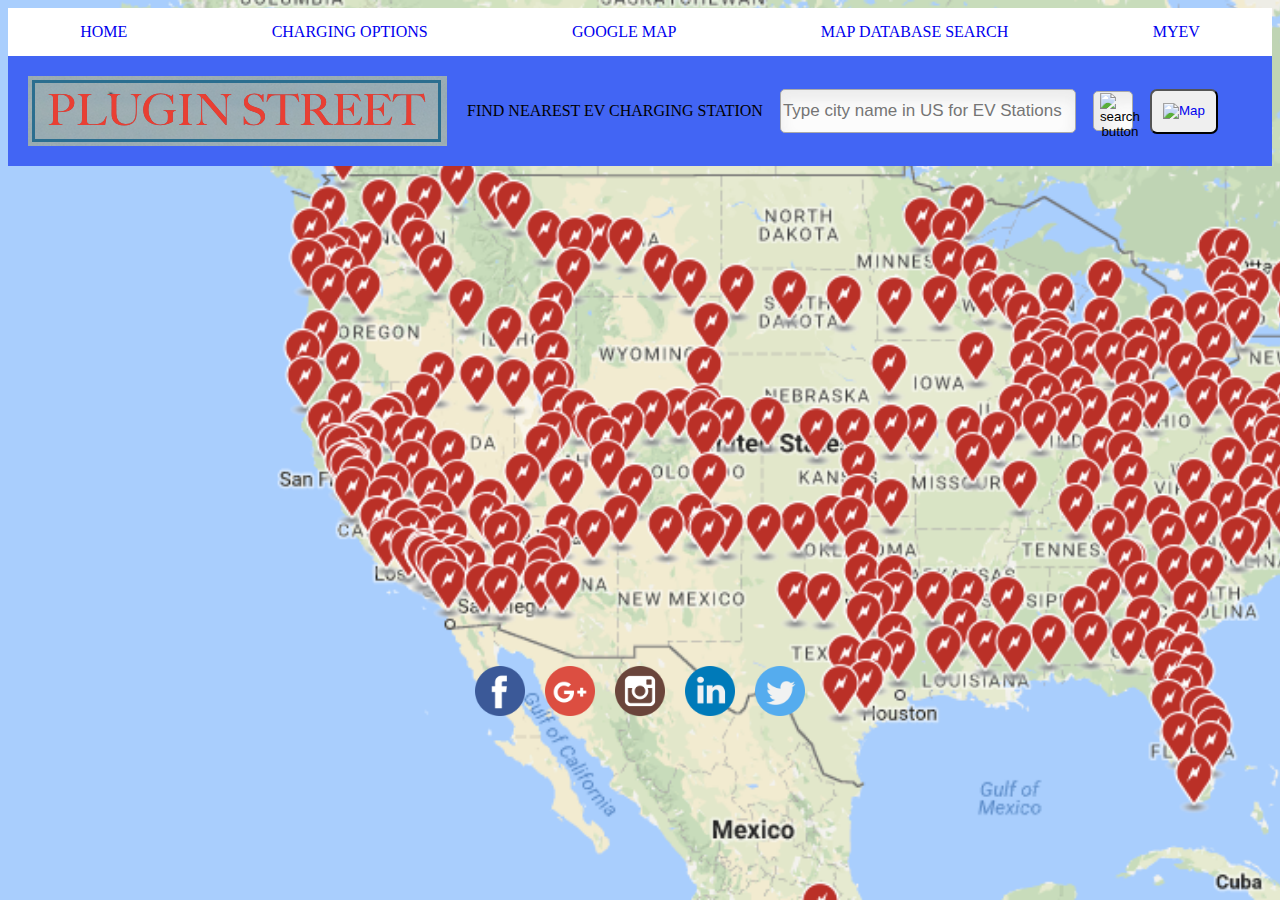
==== index.html @ c1fdd99e "Merge pull request #43 from nurbek82/PSv3.3" ====
<!DOCTYPE html>
<html>
  <head>
    <meta name="viewport" content="width=device-width, initial-scale=1.0">
    <title>PlugInstreet</title>
    <link rel="stylesheet" href="styles/style.css" media="screen" title="no title" charset="utf-8">
  </head>
  <body background='images/chargingmap.jpg'>
<nav id='nav'>
      <li><a href="index.html">HOME</a></li>
      <li><a href="type.html">CHARGING OPTIONS</a></li>
      <li><a href="gmap.html">GOOGLE MAP</a></li>
      <li><a href="map.html">MAP DATABASE SEARCH</a></li>
      <li><a href="myev.html">MYEV</a></li>
</nav>

<form id="search">
  <img class='formfield' id='bizname' src="images/pluginstreetname" alt=" image containg pluginstreetclass='formfield' " />
  <p class='formfield' id='statementtext'>
    FIND NEAREST EV CHARGING STATION
  </p>
<input class='formfield' type='text' name='searchName' placeholder="Type city name in US for EV Stations">
<button class='formfield' id='submit' type="submit" name="button"><img src="images/icon_search.png" alt="search button" /></button>

<button class='formfield' id='mapbutton'type="button" name="button"><a href="gmap.html"><img src="images/map.png" id='map' alt="Map" /></a></button>
</form>

<section class="displaySearchResults">

<div id="displayArea">

</div>
</section>

<footer id='icons'>
  <a href="https://www.facebook.com/" target = "_blank"><img class='logos' src="images/facebook.png" alt="facebook logo"/></a>
  <a href="https://plus.google.com/" target = "_blank"><img class='logos' src="images/google-plus.png" alt="google plust"/></a>
  <a href="https://www.instagram.com/" target = "_blank"><img class='logos' src="images/instagram.png" alt="instagram"/></a>
  <a href="https://www.linkedin.com/" target = "_blank"><img class='logos' src="images/linkedin.png" alt="linkedin"/></a>
  <a href="https://www.twitter.com/" target ="_blank"><img class = 'logos' src="images/twitter.png" alt="twitter" /></a>

</footer>
  </body>
  <script type="text/javascript" src='app.js'>
  <script src="profile.js"></script>
  </script>
  <script src='jquery-3.1.0.min.js'>
  </script>
</html>
---- styles/style.css ----
html {
  width: 100%;
  height: 100%;
}
body {
-webkit-background-size: cover;
-moz-background-size: cover;
-o-background-size: cover;
background-size: cover;
background-repeat: no-repeat;

}

#nav {
  display: flex;
  justify-content:  space-around;
  background-color: white;
  text-decoration: none;
  padding-top: 15px;
  padding-bottom: 15px;
  list-style-type:none;
}

a:hover {
  background-color: #42f4e5;
}
a {
text-decoration: none;
  }


#search {
  display: flex;
  justify-content: flex-start;
  align-items: center;
  color: #aaa;
  font-size: 16px;
  padding: 10px;
  background-color: #4265f4;
}
.formfield {
  margin: 10px;
}
#search input {
  width: 290px;
  height: 40px;
  background: #fcfcfc;
  border: 1px solid #aaa;
  border-radius: 5px;
  box-shadow:0 10px 15px #ebebeb inset;
  margin: 7px;
  font-family: sans-serif;
  font-size: 17px;
}

#submit {
  width:40px;
  height: 40px;
  border-radius: 5px;
  border: 1px solid #aaa;
  background: #fcfcfc;
  box-shadow:  15px 10px 15px #ebebeb inset;
}
#submit :hover {
  background-color: red;
}

#mapbutton {
  border-radius: 7px;
  margin: 7px;
  height: 45px;
}
#map {
  width:30px;
  height: 30px;
  border-radius: 5px;
  padding: 5px;
}

#icons {
  display: flex;
  flex-direction: row;
  justify-content: center;
  top: 70% auto;
  padding-top: 490px;
}
.logos {
  width: 50px;
  height: 50px;
  margin: 10px;
}
table, td {
    border: 1px solid black;
    top: 80px;
    background-color: pink;
    width: 500px;
    height: 40px;
    text-align: center;

}
.displaySearchResults {
  display: flex;
  flex-direction: row;
  justify-content: center;
}
#statementtext {
color: black;
}
//////// SHAKING BIZ NAME ANIMATION /////////////////

body {
  background: #824438;
}


#bizname:hover {
  -webkit-animation: shake 0.82s cubic-bezier(0.36, 0.07, 0.19, 0.97) both;
          animation: shake 0.82s cubic-bezier(0.36, 0.07, 0.19, 0.97) both;
  -webkit-transform: translate3d(0, 0, 0);
          transform: translate3d(0, 0, 0);
  -webkit-backface-visibility: hidden;
          backface-visibility: hidden;
  -webkit-perspective: 1000px;
          perspective: 1000px;
}

@-webkit-keyframes shake {
  10%, 90% {
    -webkit-transform: translate3d(-1px, 0, 0);
            transform: translate3d(-1px, 0, 0);
  }
  20%, 80% {
    -webkit-transform: translate3d(2px, 0, 0);
            transform: translate3d(2px, 0, 0);
  }
  30%, 50%, 70% {
    -webkit-transform: translate3d(-4px, 0, 0);
            transform: translate3d(-4px, 0, 0);
  }
  40%, 60% {
    -webkit-transform: translate3d(4px, 0, 0);
            transform: translate3d(4px, 0, 0);
  }
}

@keyframes shake {
  10%, 90% {
    -webkit-transform: translate3d(-1px, 0, 0);
            transform: translate3d(-1px, 0, 0);
  }
  20%, 80% {
    -webkit-transform: translate3d(2px, 0, 0);
            transform: translate3d(2px, 0, 0);
  }
  30%, 50%, 70% {
    -webkit-transform: translate3d(-4px, 0, 0);
            transform: translate3d(-4px, 0, 0);
  }
  40%, 60% {
    -webkit-transform: translate3d(4px, 0, 0);
            transform: translate3d(4px, 0, 0);
  }
}
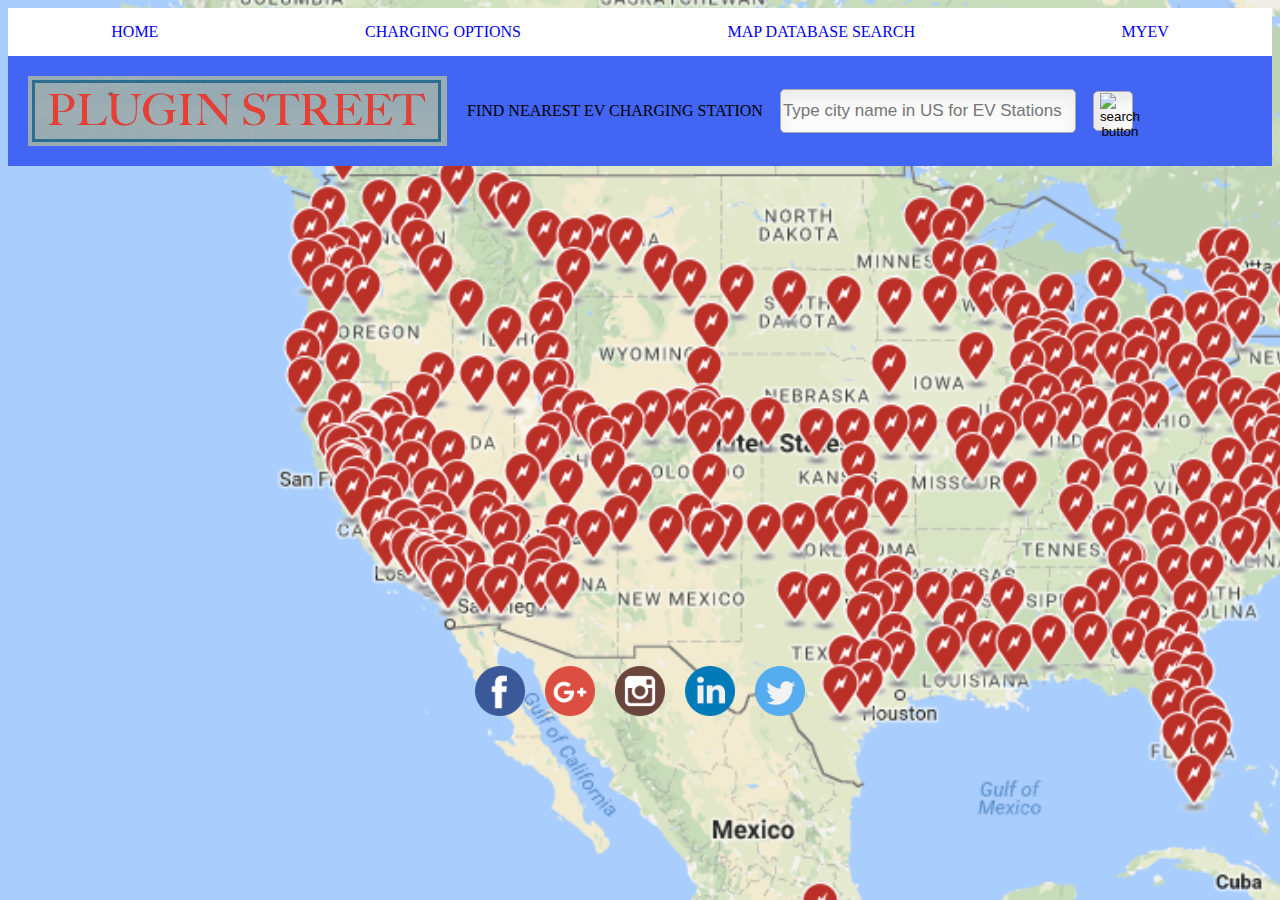
==== commit 0581e081: "starting on fb upload img" ====
--- a/index.html
+++ b/index.html
@@ -9,20 +9,17 @@
 <nav id='nav'>
       <li><a href="index.html">HOME</a></li>
       <li><a href="type.html">CHARGING OPTIONS</a></li>
-      <li><a href="gmap.html">GOOGLE MAP</a></li>
       <li><a href="map.html">MAP DATABASE SEARCH</a></li>
       <li><a href="myev.html">MYEV</a></li>
 </nav>
 
 <form id="search">
   <img class='formfield' id='bizname' src="images/pluginstreetname" alt=" image containg pluginstreetclass='formfield' " />
-  <p class='formfield' id='statementtext'>
-    FIND NEAREST EV CHARGING STATION
-  </p>
+    <p class='formfield' id='statementtext'>
+      FIND NEAREST EV CHARGING STATION
+    </p>
 <input class='formfield' type='text' name='searchName' placeholder="Type city name in US for EV Stations">
 <button class='formfield' id='submit' type="submit" name="button"><img src="images/icon_search.png" alt="search button" /></button>
-
-<button class='formfield' id='mapbutton'type="button" name="button"><a href="gmap.html"><img src="images/map.png" id='map' alt="Map" /></a></button>
 </form>
 
 <section class="displaySearchResults">
@@ -42,8 +39,10 @@
 </footer>
   </body>
   <script type="text/javascript" src='app.js'>
-  <script src="profile.js"></script>
+  <script src="myev.js"></script>
   </script>
+  <SCRIPT SRC="stations.js">
+  </SCRIPT>
   <script src='jquery-3.1.0.min.js'>
   </script>
 </html>
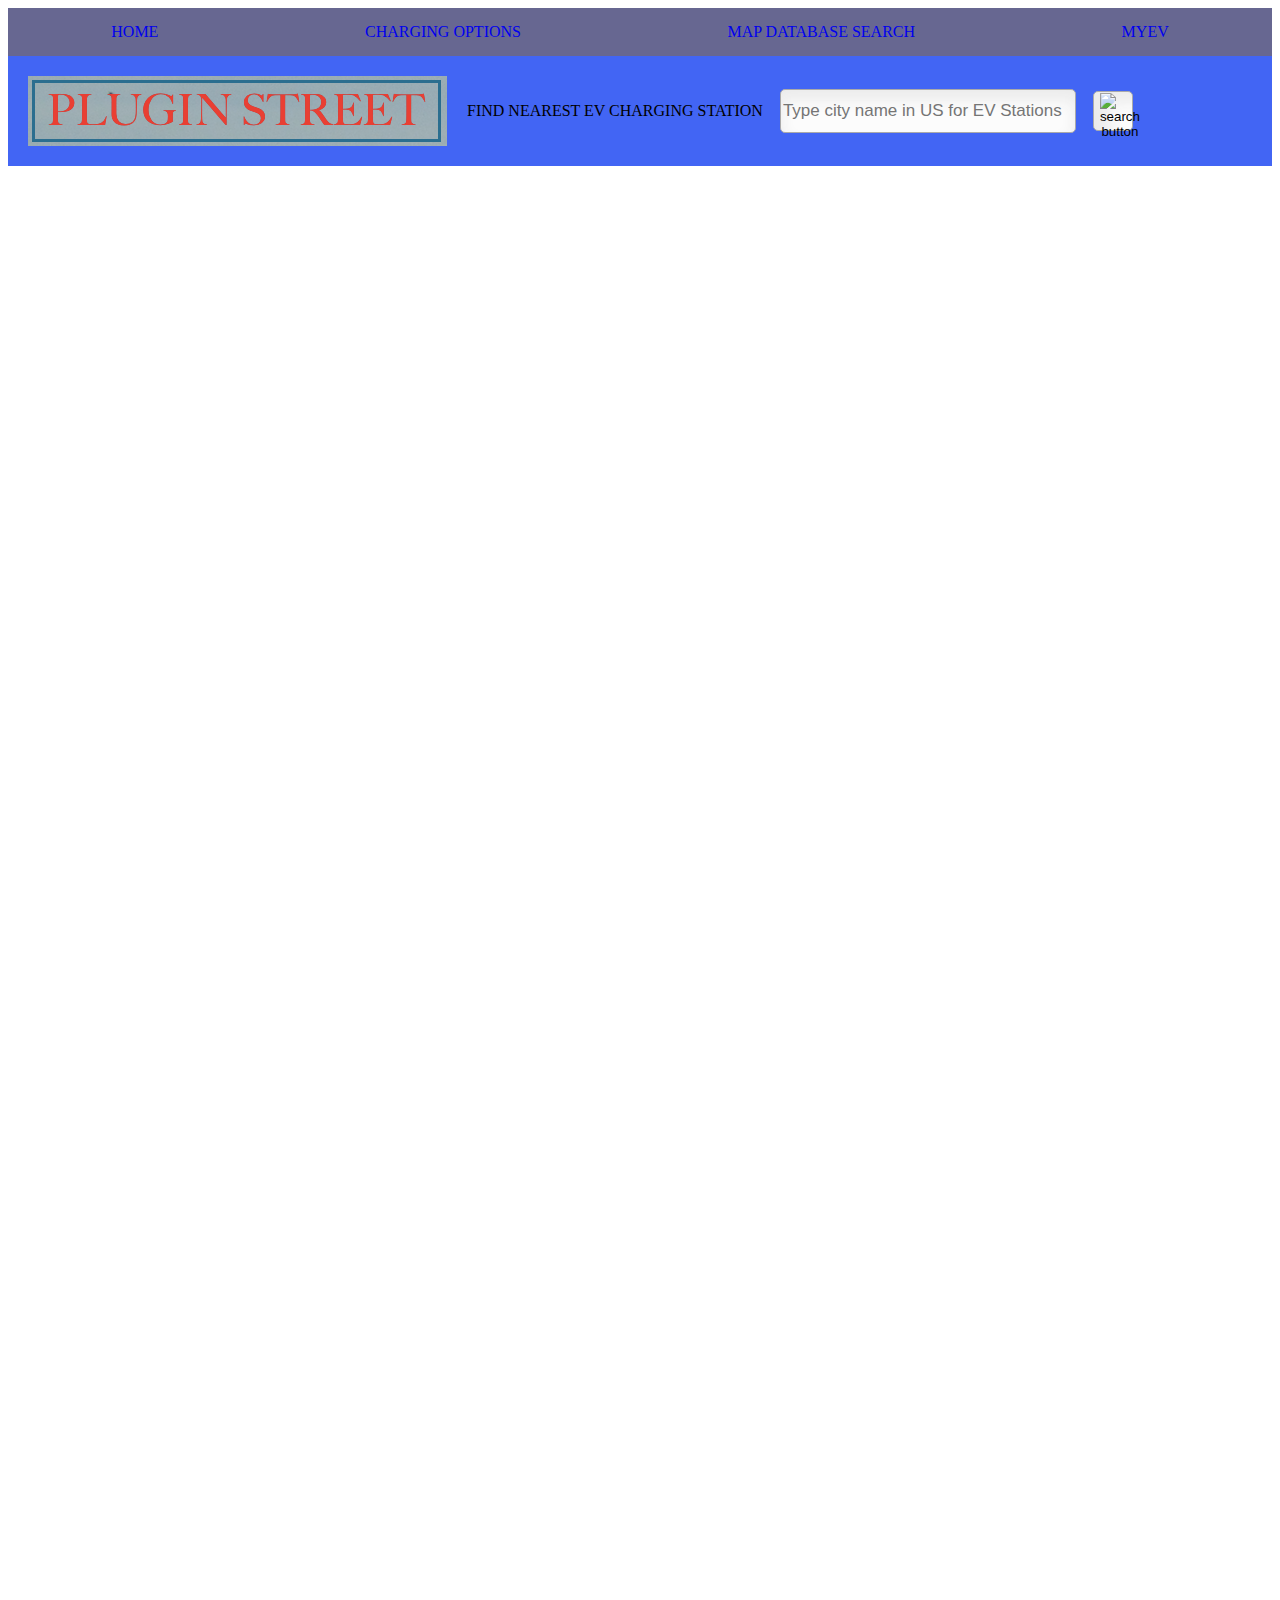
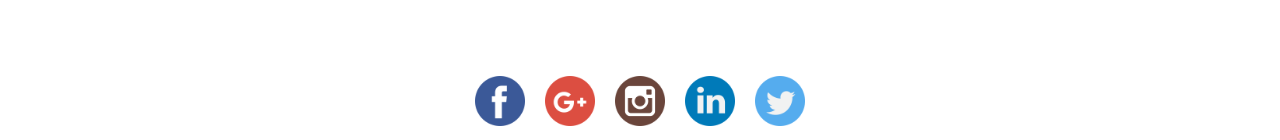
==== commit 2e5eb81d: "Merge pull request #65 from nurbek82/PSv4.0-122216" ====
--- a/index.html
+++ b/index.html
@@ -5,7 +5,7 @@
     <title>PlugInstreet</title>
     <link rel="stylesheet" href="styles/style.css" media="screen" title="no title" charset="utf-8">
   </head>
-  <body background='images/chargingmap.jpg'>
+  <body>
 <nav id='nav'>
       <li><a href="index.html">HOME</a></li>
       <li><a href="type.html">CHARGING OPTIONS</a></li>
@@ -22,12 +22,7 @@
 <button class='formfield' id='submit' type="submit" name="button"><img src="images/icon_search.png" alt="search button" /></button>
 </form>
 
-<section class="displaySearchResults">
-
-<div id="displayArea">
-
-</div>
-</section>
+<div id="map"></div>
 
 <footer id='icons'>
   <a href="https://www.facebook.com/" target = "_blank"><img class='logos' src="images/facebook.png" alt="facebook logo"/></a>
@@ -39,8 +34,10 @@
 </footer>
   </body>
   <script type="text/javascript" src='app.js'>
-  <script src="myev.js"></script>
   </script>
+  <script async defer src="https://maps.googleapis.com/maps/api/js?key=AIzaSyCG3MfRfh0yju0fb4O7fnnkEjrHYXJgR5U&callback=initMap">
+  </script>
+  <!-- <script src="myev.js"></script> -->
   <SCRIPT SRC="stations.js">
   </SCRIPT>
   <script src='jquery-3.1.0.min.js'>
--- a/styles/style.css
+++ b/styles/style.css
@@ -14,7 +14,7 @@
 #nav {
   display: flex;
   justify-content:  space-around;
-  background-color: white;
+  background-color: #676791;
   text-decoration: none;
   padding-top: 15px;
   padding-bottom: 15px;
@@ -37,6 +37,7 @@
   font-size: 16px;
   padding: 10px;
   background-color: #4265f4;
+
 }
 .formfield {
   margin: 10px;
@@ -65,25 +66,7 @@
   background-color: red;
 }
 
-#mapbutton {
-  border-radius: 7px;
-  margin: 7px;
-  height: 45px;
-}
-#map {
-  width:30px;
-  height: 30px;
-  border-radius: 5px;
-  padding: 5px;
-}
 
-#icons {
-  display: flex;
-  flex-direction: row;
-  justify-content: center;
-  top: 70% auto;
-  padding-top: 490px;
-}
 .logos {
   width: 50px;
   height: 50px;
@@ -98,11 +81,6 @@
     text-align: center;
 
 }
-.displaySearchResults {
-  display: flex;
-  flex-direction: row;
-  justify-content: center;
-}
 #statementtext {
 color: black;
 }
@@ -112,6 +90,9 @@
   background: #824438;
 }
 
+#map {
+  height: 1500px;
+}
 
 #bizname:hover {
   -webkit-animation: shake 0.82s cubic-bezier(0.36, 0.07, 0.19, 0.97) both;
@@ -161,3 +142,9 @@
             transform: translate3d(4px, 0, 0);
   }
 }
+/*FOOTER*/
+#icons {
+  display: flex;
+  flex-direction: row;
+  justify-content: center;
+}
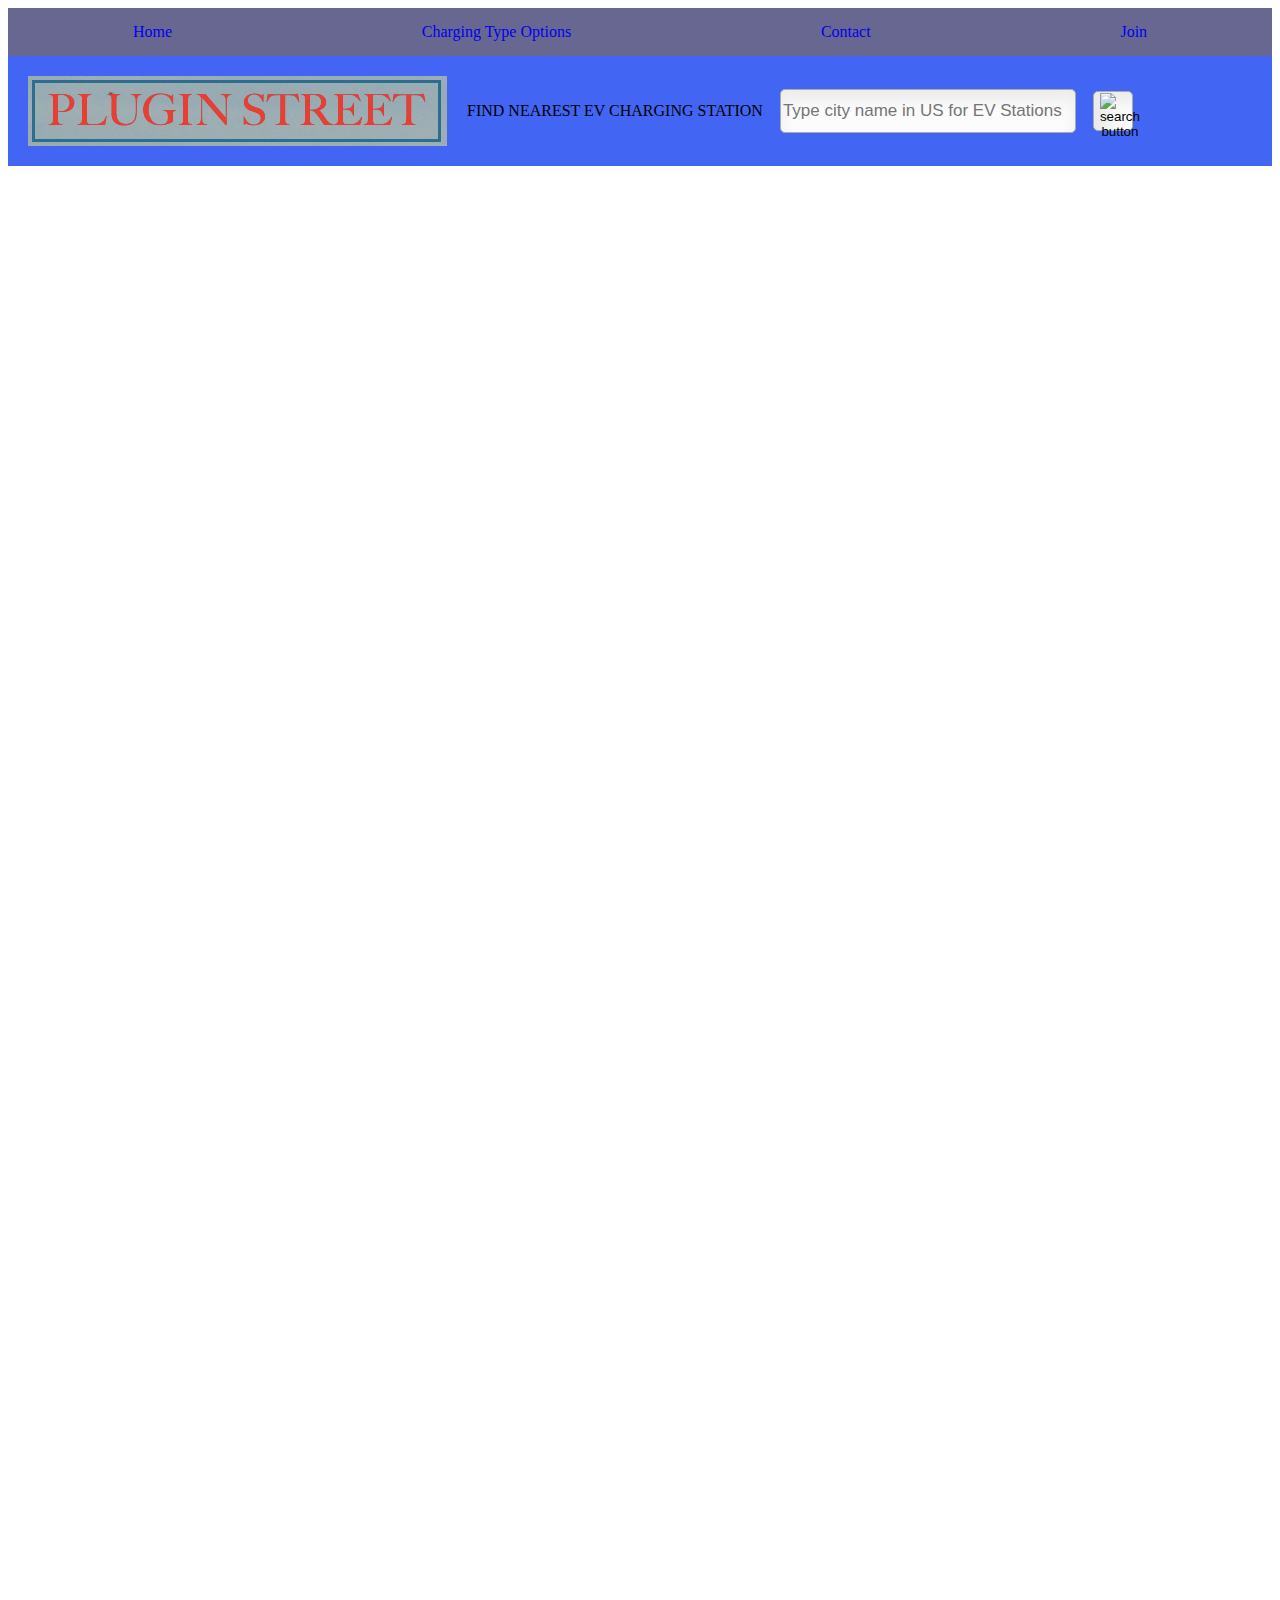
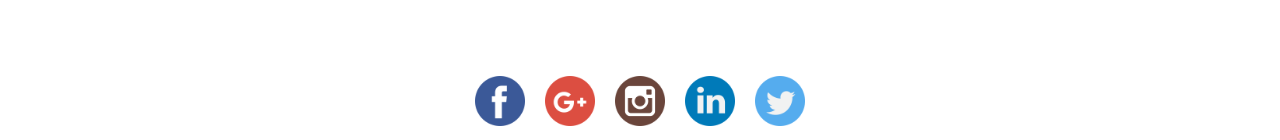
==== commit 6810ee87: "seperated all fb fn from my eve.html to contact and join.hmtl,its is working" ====
--- a/index.html
+++ b/index.html
@@ -6,12 +6,12 @@
     <link rel="stylesheet" href="styles/style.css" media="screen" title="no title" charset="utf-8">
   </head>
   <body>
-<nav id='nav'>
-      <li><a href="index.html">HOME</a></li>
-      <li><a href="type.html">CHARGING OPTIONS</a></li>
-      <li><a href="map.html">MAP DATABASE SEARCH</a></li>
-      <li><a href="myev.html">MYEV</a></li>
-</nav>
+    <nav id='nav'>
+      <li><a href="index.html">Home</a></li>
+      <li><a href="type.html">Charging Type Options</a></li>
+      <li><a href="contact.html">Contact</a></li>
+      <li><a href="myev.html">Join</a></li>
+    </nav>
 
 <form id="search">
   <img class='formfield' id='bizname' src="images/pluginstreetname" alt=" image containg pluginstreetclass='formfield' " />
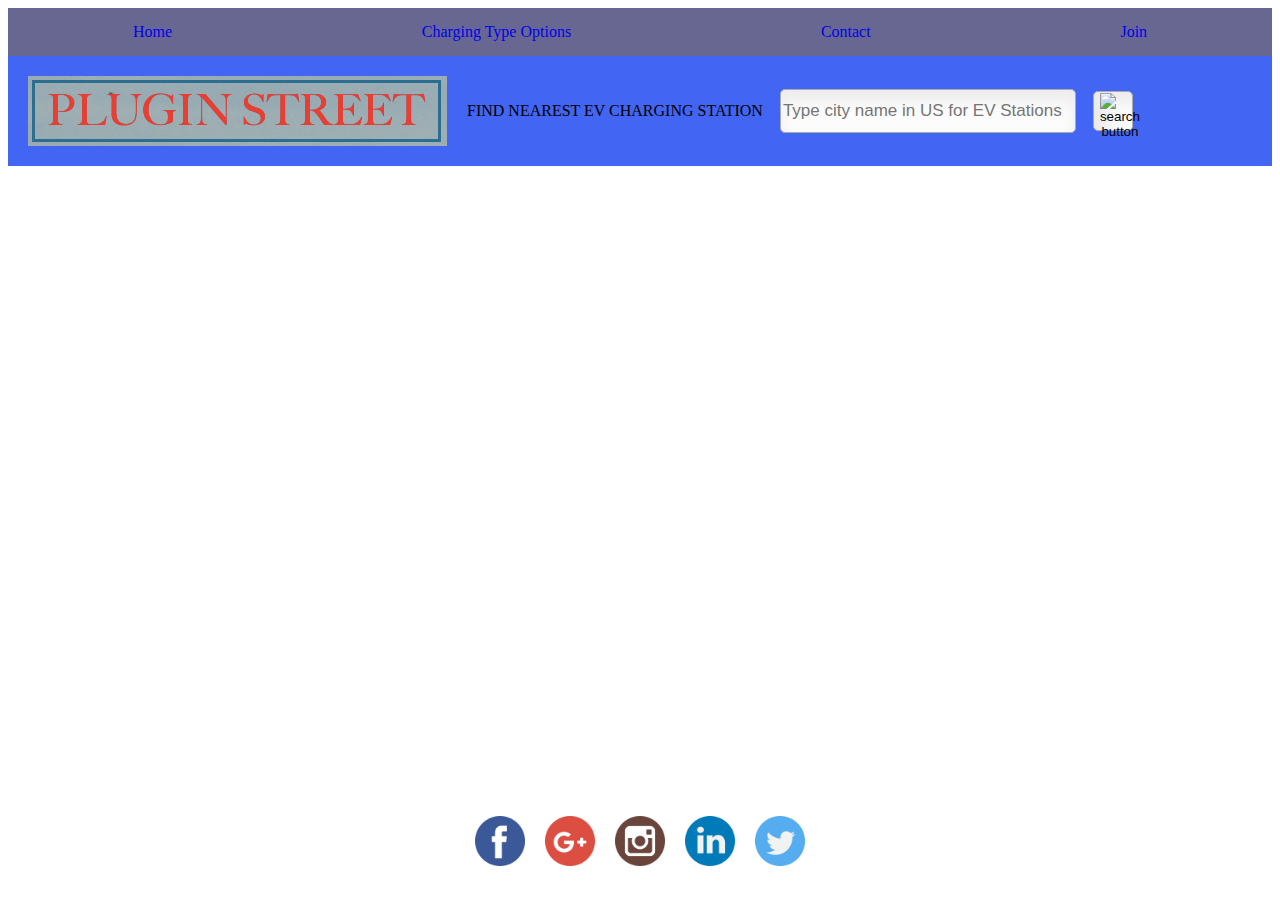
==== commit 5644eff7: "Merge pull request #72 from nurbek82/PSv4.2-012117" ====
--- a/index.html
+++ b/index.html
@@ -10,7 +10,7 @@
       <li><a href="index.html">Home</a></li>
       <li><a href="type.html">Charging Type Options</a></li>
       <li><a href="contact.html">Contact</a></li>
-      <li><a href="myev.html">Join</a></li>
+      <li><a href="join.html">Join</a></li>
     </nav>
 
 <form id="search">
@@ -22,7 +22,7 @@
 <button class='formfield' id='submit' type="submit" name="button"><img src="images/icon_search.png" alt="search button" /></button>
 </form>
 
-<div id="map"></div>
+<div id="map" style='width:1410px; height: 640px'></div>
 
 <footer id='icons'>
   <a href="https://www.facebook.com/" target = "_blank"><img class='logos' src="images/facebook.png" alt="facebook logo"/></a>
@@ -30,14 +30,14 @@
   <a href="https://www.instagram.com/" target = "_blank"><img class='logos' src="images/instagram.png" alt="instagram"/></a>
   <a href="https://www.linkedin.com/" target = "_blank"><img class='logos' src="images/linkedin.png" alt="linkedin"/></a>
   <a href="https://www.twitter.com/" target ="_blank"><img class = 'logos' src="images/twitter.png" alt="twitter" /></a>
+</footer>
 
-</footer>
   </body>
   <script type="text/javascript" src='app.js'>
   </script>
   <script async defer src="https://maps.googleapis.com/maps/api/js?key=AIzaSyCG3MfRfh0yju0fb4O7fnnkEjrHYXJgR5U&callback=initMap">
   </script>
-  <!-- <script src="myev.js"></script> -->
+  <script src="myev.js"></script>
   <SCRIPT SRC="stations.js">
   </SCRIPT>
   <script src='jquery-3.1.0.min.js'>
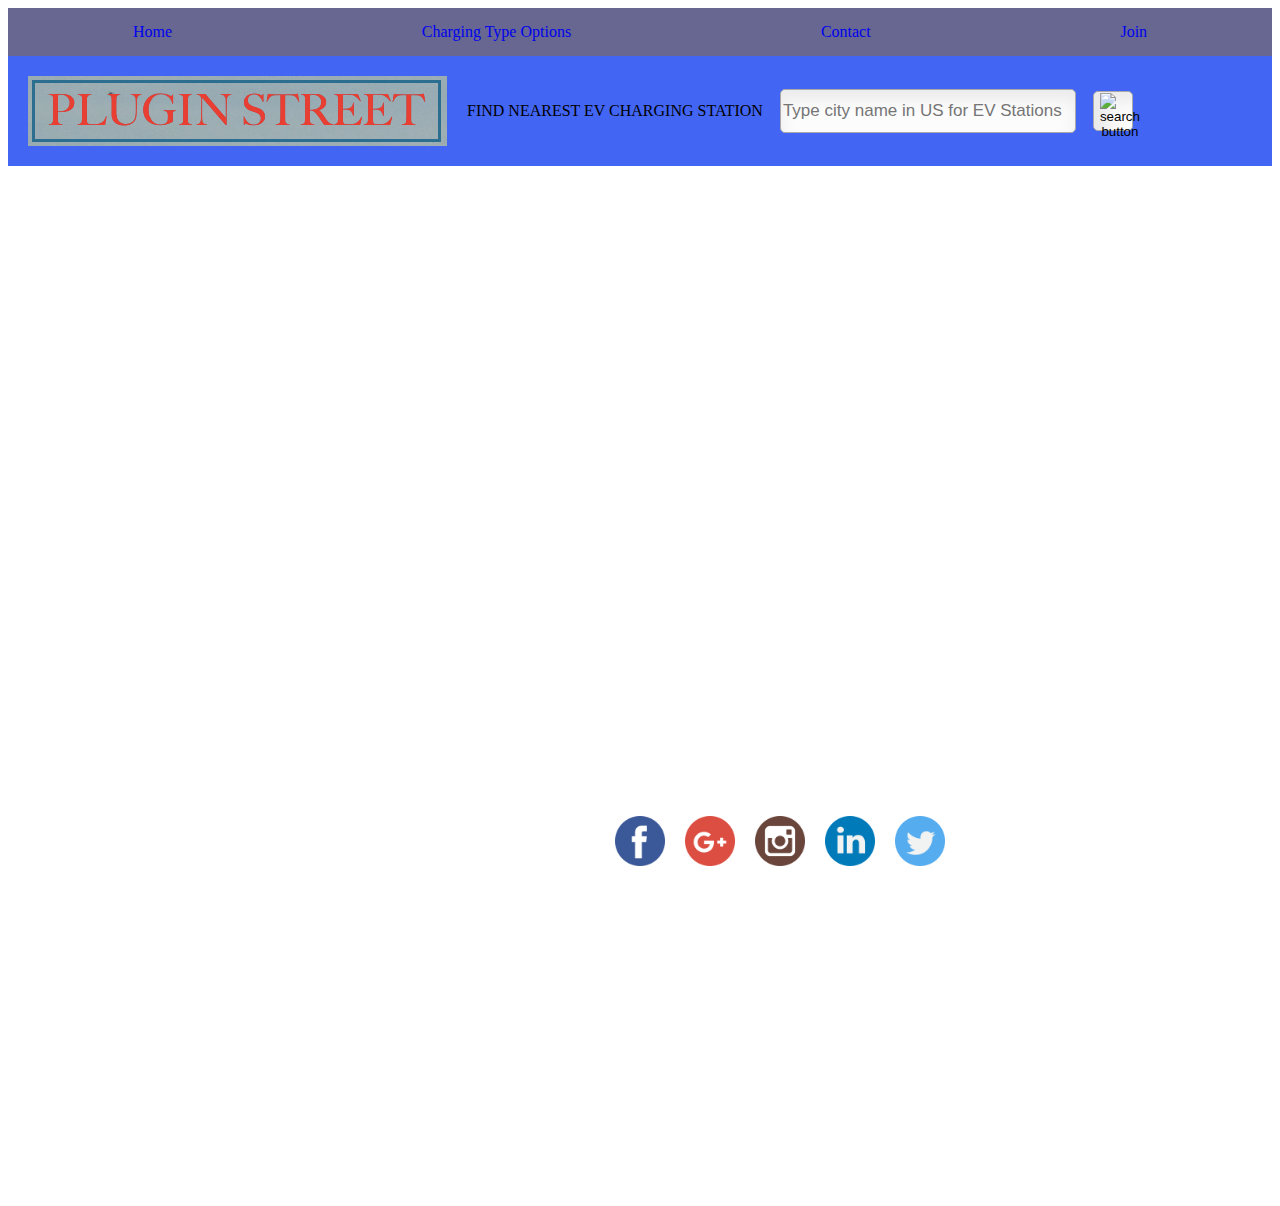
==== commit bed585b1: "added navigation link in marker" ====
--- a/index.html
+++ b/index.html
@@ -24,6 +24,11 @@
 
 <div id="map" style='width:1410px; height: 640px'></div>
 
+<div style="width: 600px;">
+         <div id="mapdirectio" style="width: 280px; height: 400px; float: left;"></div>
+         <div id="panel" style="width: 300px; float: right;"></div>
+</div>
+
 <footer id='icons'>
   <a href="https://www.facebook.com/" target = "_blank"><img class='logos' src="images/facebook.png" alt="facebook logo"/></a>
   <a href="https://plus.google.com/" target = "_blank"><img class='logos' src="images/google-plus.png" alt="google plust"/></a>
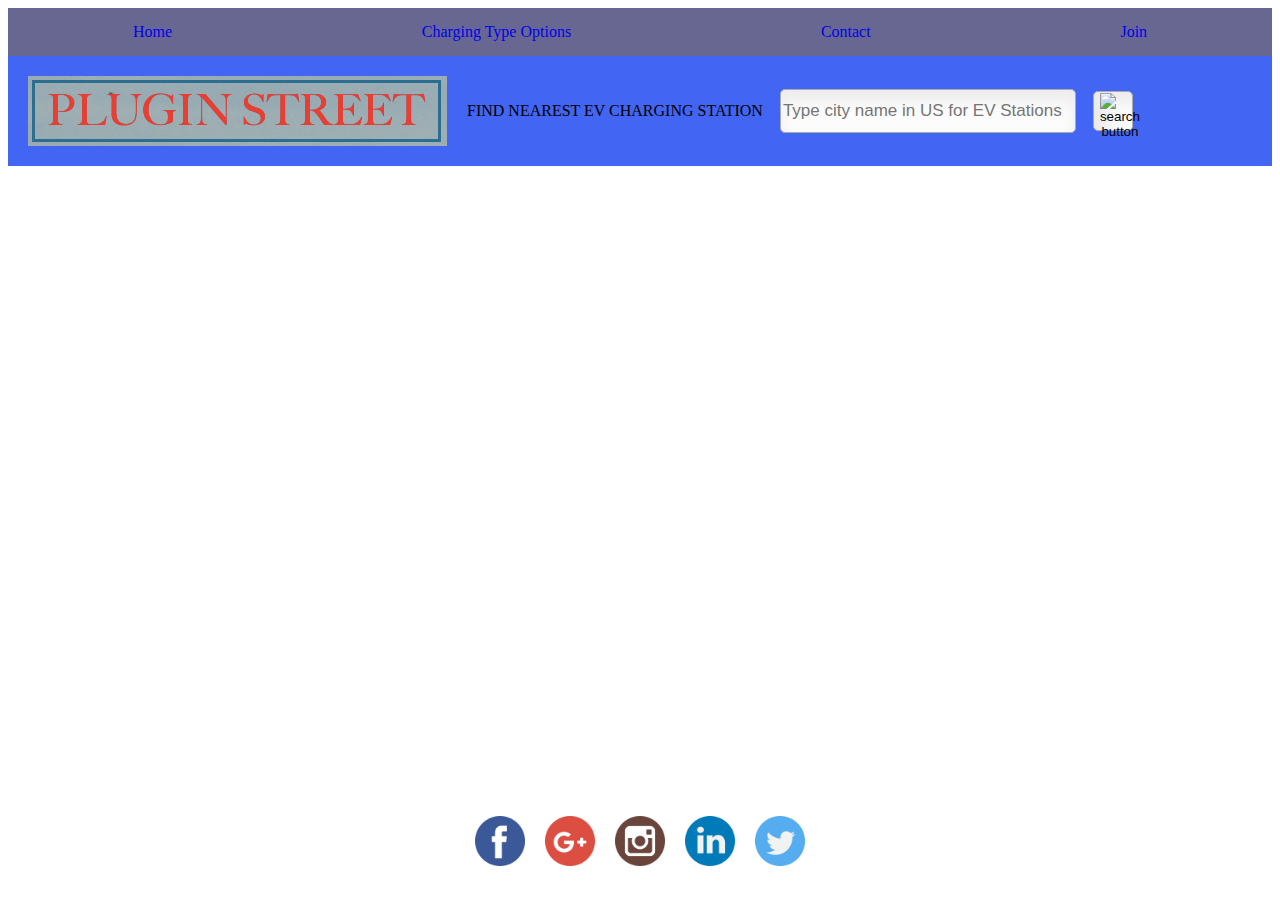
==== commit a7c671ae: "Merge pull request #75 from nurbek82/PSv4.3-020517" ====
--- a/index.html
+++ b/index.html
@@ -24,10 +24,10 @@
 
 <div id="map" style='width:1410px; height: 640px'></div>
 
-<div style="width: 600px;">
-         <div id="mapdirectio" style="width: 280px; height: 400px; float: left;"></div>
+<!-- <div style="width: 600px;">
+         <div id="mapdirection" style="width: 280px; height: 400px; float: left;"></div>
          <div id="panel" style="width: 300px; float: right;"></div>
-</div>
+</div> -->
 
 <footer id='icons'>
   <a href="https://www.facebook.com/" target = "_blank"><img class='logos' src="images/facebook.png" alt="facebook logo"/></a>
